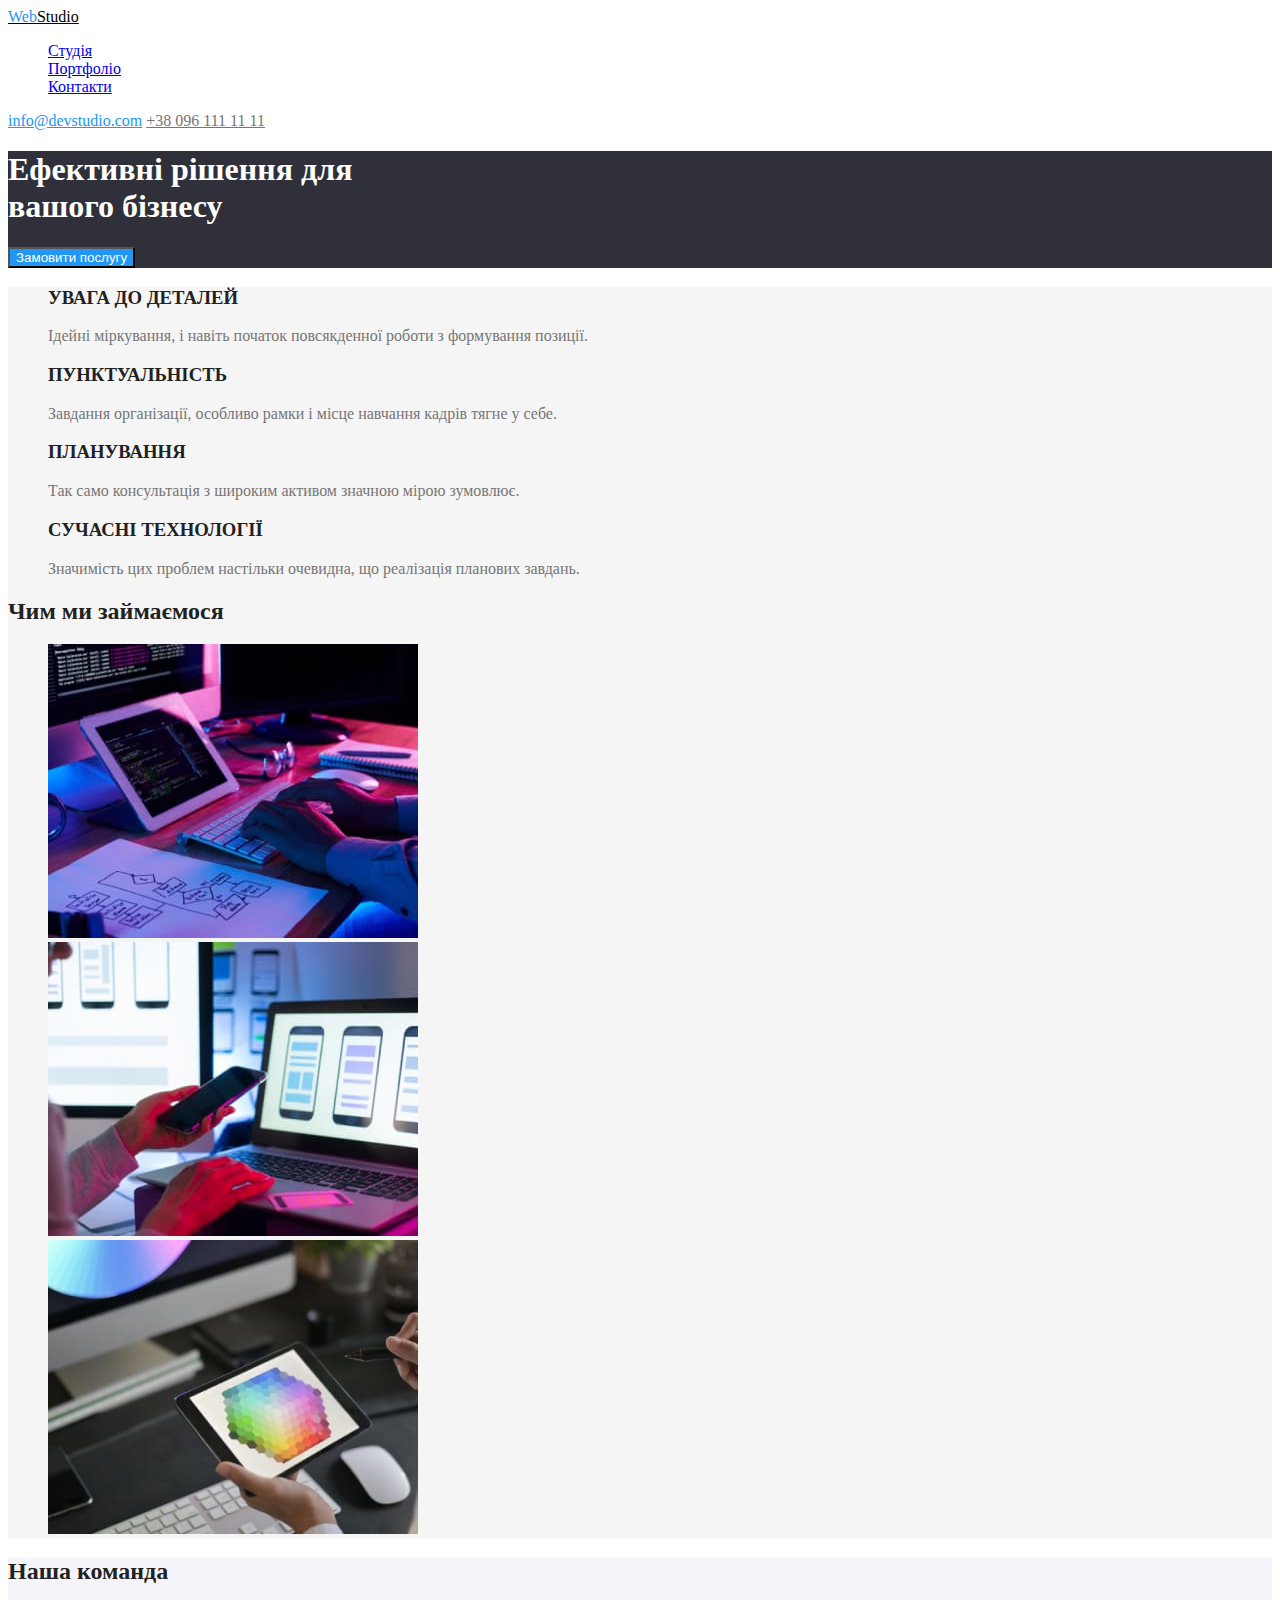
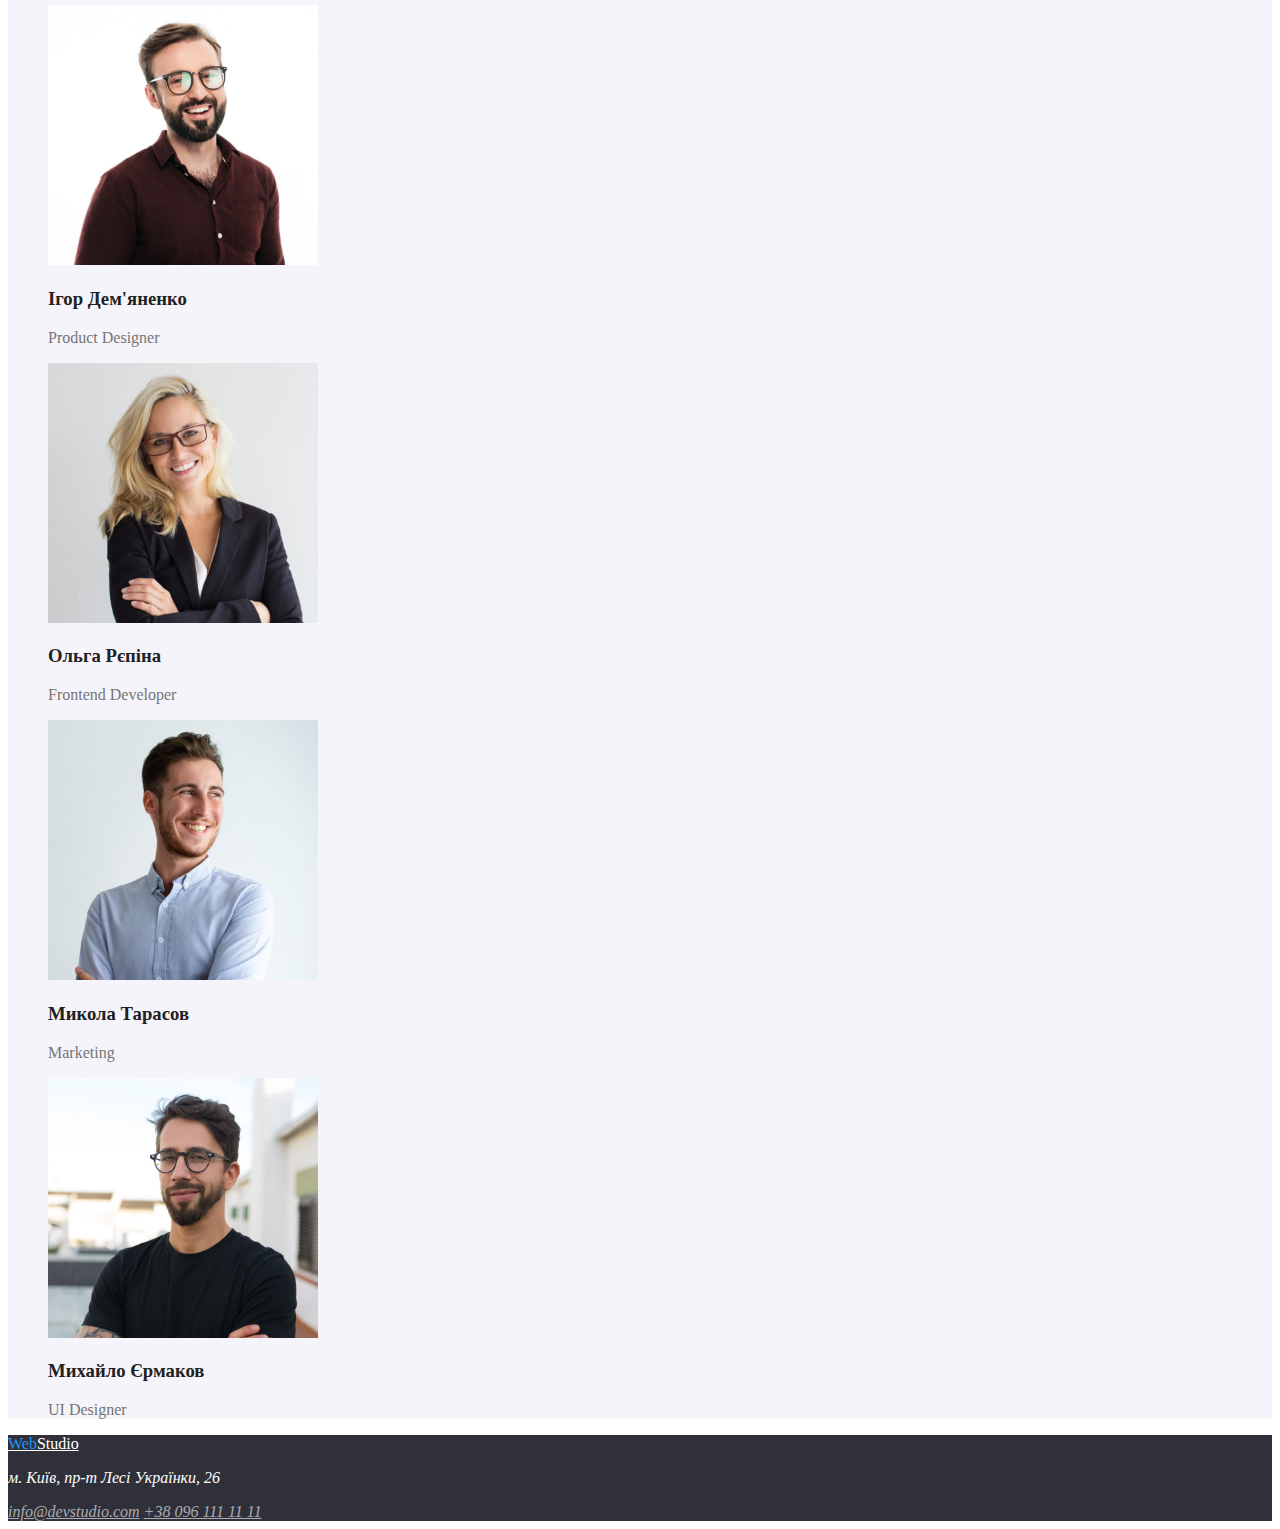
==== index.html @ 41dbc259 "add portfolio" ====
<!DOCTYPE html>
<html lang="uk">
<head>
    <meta charset="UTF-8">
    <meta http-equiv="X-UA-Compatible" content="IE=edge">
    <meta name="viewport" content="width=device-width, initial-scale=1.0">
    <title>Web Studio</title>
    <link rel="stylesheet" href="./css/styles.css">
</head>
<body class="page">
    <header>
        <nav>
            <a href="#" lang="en" class="logo-top"><span class="logo-blue">Web</span>Studio</a>
            <ul class="site-nav list">
                <li><a href="/index.html" class="link">Студія</a></li>
                <li><a href="/portfolio.html" class="link">Портфоліо</a></li>
                <li><a href="#" class="link">Контакти</a></li>
            </ul>
        </nav>
            <a href="mailto:info@devstudio.com" class="top-adress">info@devstudio.com</a>
            <a href="tel:+380961111111" class="top-tel" >+38 096 111 11 11</a>
    </header>
    <main>
        <section class="hero">
                <h1 class="hero-title">Ефективні рішення для<br>вашого бізнесу</h1>
                <button type="button" class="hero-action">Замовити послугу</button>
        </section>
        <section class="benefits">
            <ul class="list">
                <li>
                    <h3 class="benefits-sub-title">УВАГА ДО ДЕТАЛЕЙ</h3>
                    <p class="text">Ідейні міркування, і навіть початок повсякденної роботи з формування позиції.</p>
                </li>
                <li>
                    <h3 class="benefits-sub-title">ПУНКТУАЛЬНІСТЬ</h3>
                    <p class="text">Завдання організації, особливо рамки і місце навчання кадрів тягне у себе.</p>
                </li>
                <li>
                    <h3 class="benefits-sub-title">ПЛАНУВАННЯ</h3>
                    <p class="text">Так само консультація з широким активом значною мірою зумовлює.</p>
                </li>
                <li>
                    <h3 class="benefits-sub-title">СУЧАСНІ ТЕХНОЛОГІЇ</h3>
                    <p class="text">Значимість цих проблем настільки очевидна, що реалізація планових завдань.</p>
                </li>
            </ul>
            <h2 class="section-title">Чим ми займаємося</h2>
            <ul class="list">
                <li><img src="./images/img-box-1.jpg" alt="Людина працює над розробкою сайту" width="370"></li>
                <li><img src="./images/img-box-2.jpg" alt="Людина створює Web додаток" width="370"></li>
                <li><img src="./images/img-box-3.jpg" alt="Людина працює над дизайном сайту" width="370"></li>
            </ul>
        </section>
        <section class="team">
            <h2 class="section-title">Наша команда</h2>
            <ul class="list">
                <li>
                    <img src="./images/img-team-1.jpg" alt="Фото пріцівника компанії" width="270">
                    <h3 class="section-sub-title">Ігор Дем'яненко</h3>
                    <p class="text">Product Designer</p>
                </li>
                <li>
                    <img src="./images/img-team-2.jpg" alt="Фото пріцівника компанії" width="270">
                    <h3 class="section-sub-title">Ольга Рєпіна</h3>
                    <p class="text">Frontend Developer</p>
                </li>
                <li>
                    <img src="./images/img-team-3.jpg" alt="Фото пріцівника компанії" width="270">
                    <h3 class="section-sub-title">Микола Тарасов</h3>
                    <p class="text">Marketing</p>
                </li>
                <li>
                    <img src="./images/img-team-4.jpg" alt="Фото пріцівника компанії" width="270">
                    <h3 class="section-sub-title">Михайло Єрмаков</h3>
                    <p class="text">UI Designer</p>
                </li>
            </ul>
        </section>
    </main>
    <footer class="bottom">
        <a href="#" lang="en" class="logo-bottom"><span class="logo-blue">Web</span>Studio</a>
        <address>
            <p class="bottom-adress">м. Київ, пр-т Лесі Українки, 26</p>
            <a href="mailto:info@devstudio.com" class="bottom-text">info@devstudio.com</a>
            <a href="tel:+380961111111" class="bottom-text">+38 096 111 11 11</a>
        </address>
    </footer>
</body>
</html>
---- css/styles.css ----
.page {
  background-color: #ffffff;
  color: #212121;
}
/* logo */
.logo-blue {
  color: #2196F3;
}
.logo-top {
  color: #000000;
}
.logo-bottom {
  color: #FFFFFF;
}
/* nav */
.list {
  list-style: none;
}
.site-nav .link:hover,
.site-nav .link:focus {
  color: #2196F3;
}
.top-tel {
  color: #757575;
}
.top-adress {
  color: #2196F3;
}

/* hero */
.hero {
  background-color: #2F303A;
}
.hero-title {
  color: #FFFFFF;
}
.hero-action {
  background-color: #2196F3;
  color: #FFFFFF;
  cursor: pointer;
}
/* section */
.section-title {
  color: #212121;
}
.section-sub-title,
.benefits-sub-title {
  color: #212121;
}
.text {
  color: #757575;
}
/* benefits */
.benefits {
  background-color: #F5F5F5;
}
/* team */
.team {
  background-color: #F5F4FA;;
} 
/* futter */
.bottom {
  background-color: #2F303A;
}
.bottom-adress {
  color: #FFFFFF;
}
.bottom-text {
  color: rgba(255, 255, 255, 0.6);
}
/* portfolio */
.work {
  background-color: #F5F5F5;
}
.list-action {
  cursor: pointer;
}
/*  палитра цветов 


партфолио цвет кнопок #F5F4FA /#212121
h3,подписи карточек #212121
карточки p #757575
футер телеыфон и емаил color: rgba(255, 255, 255, 0.6);
*/
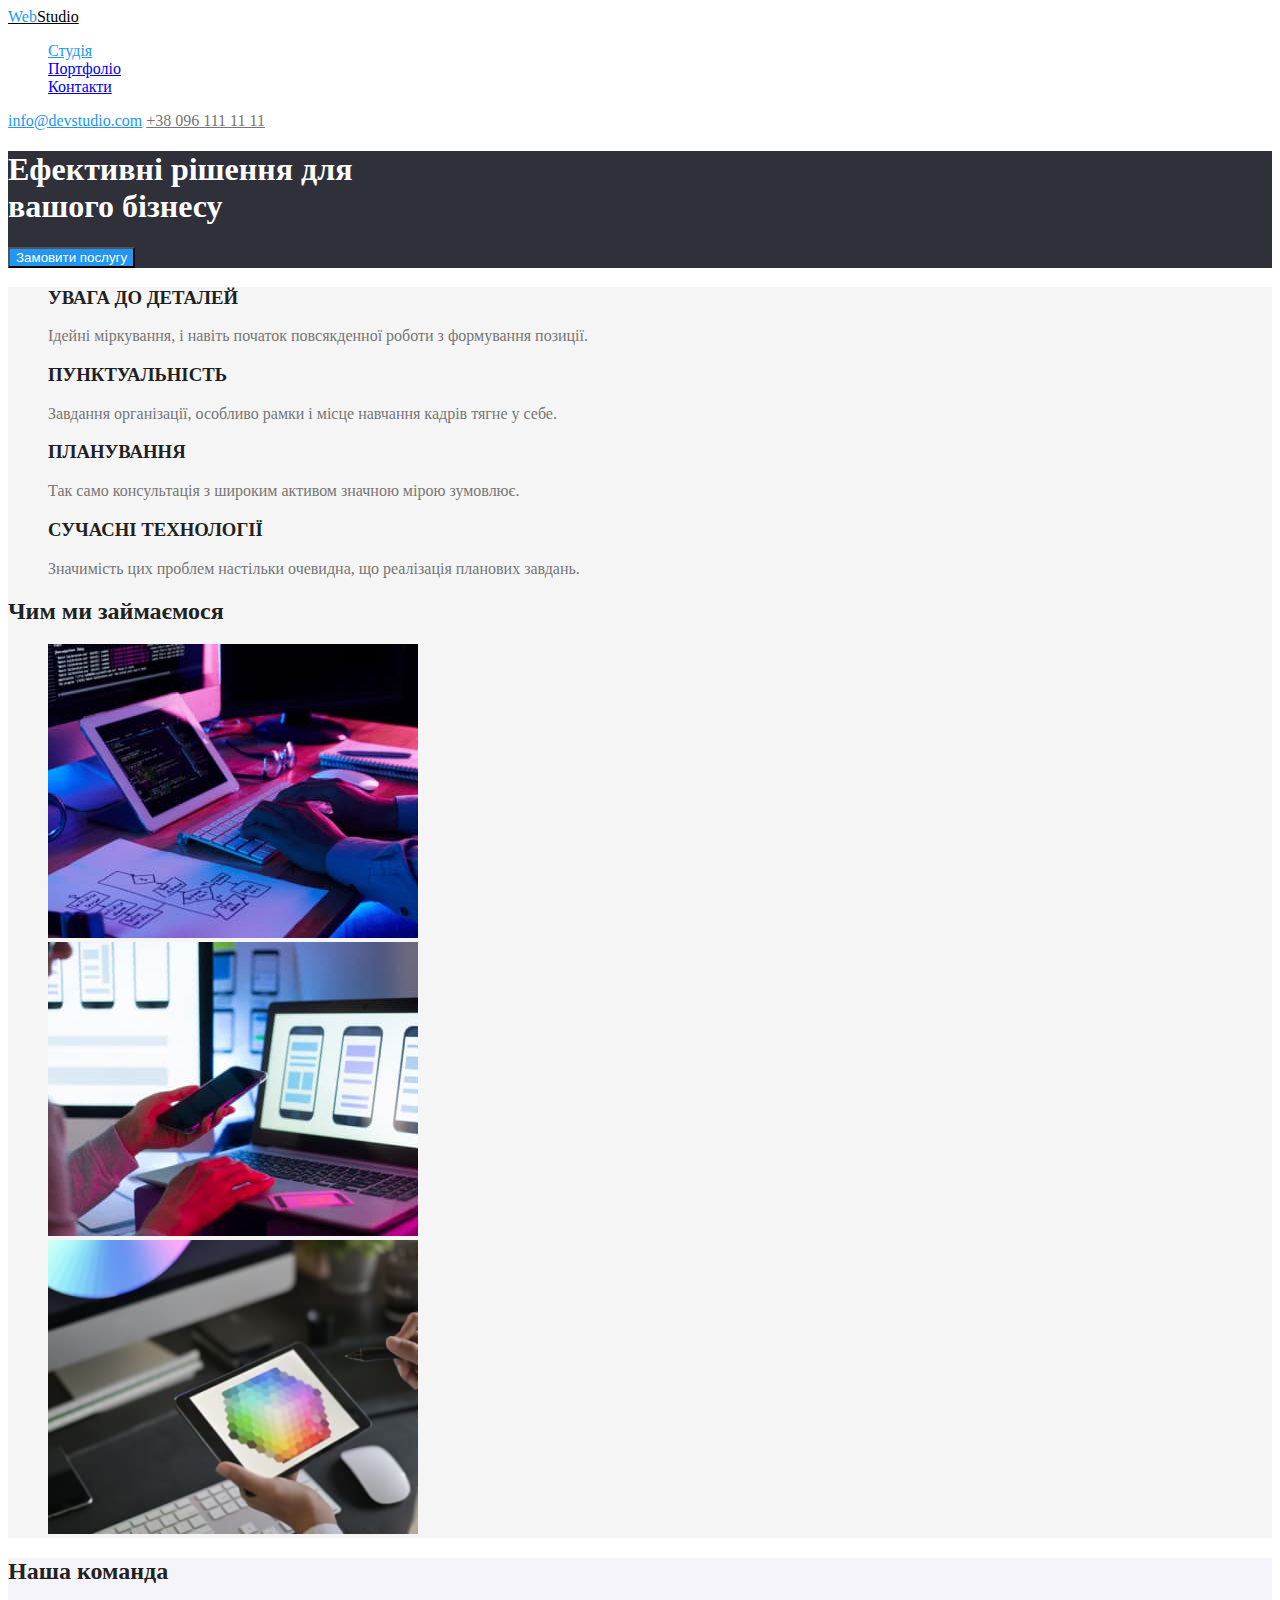
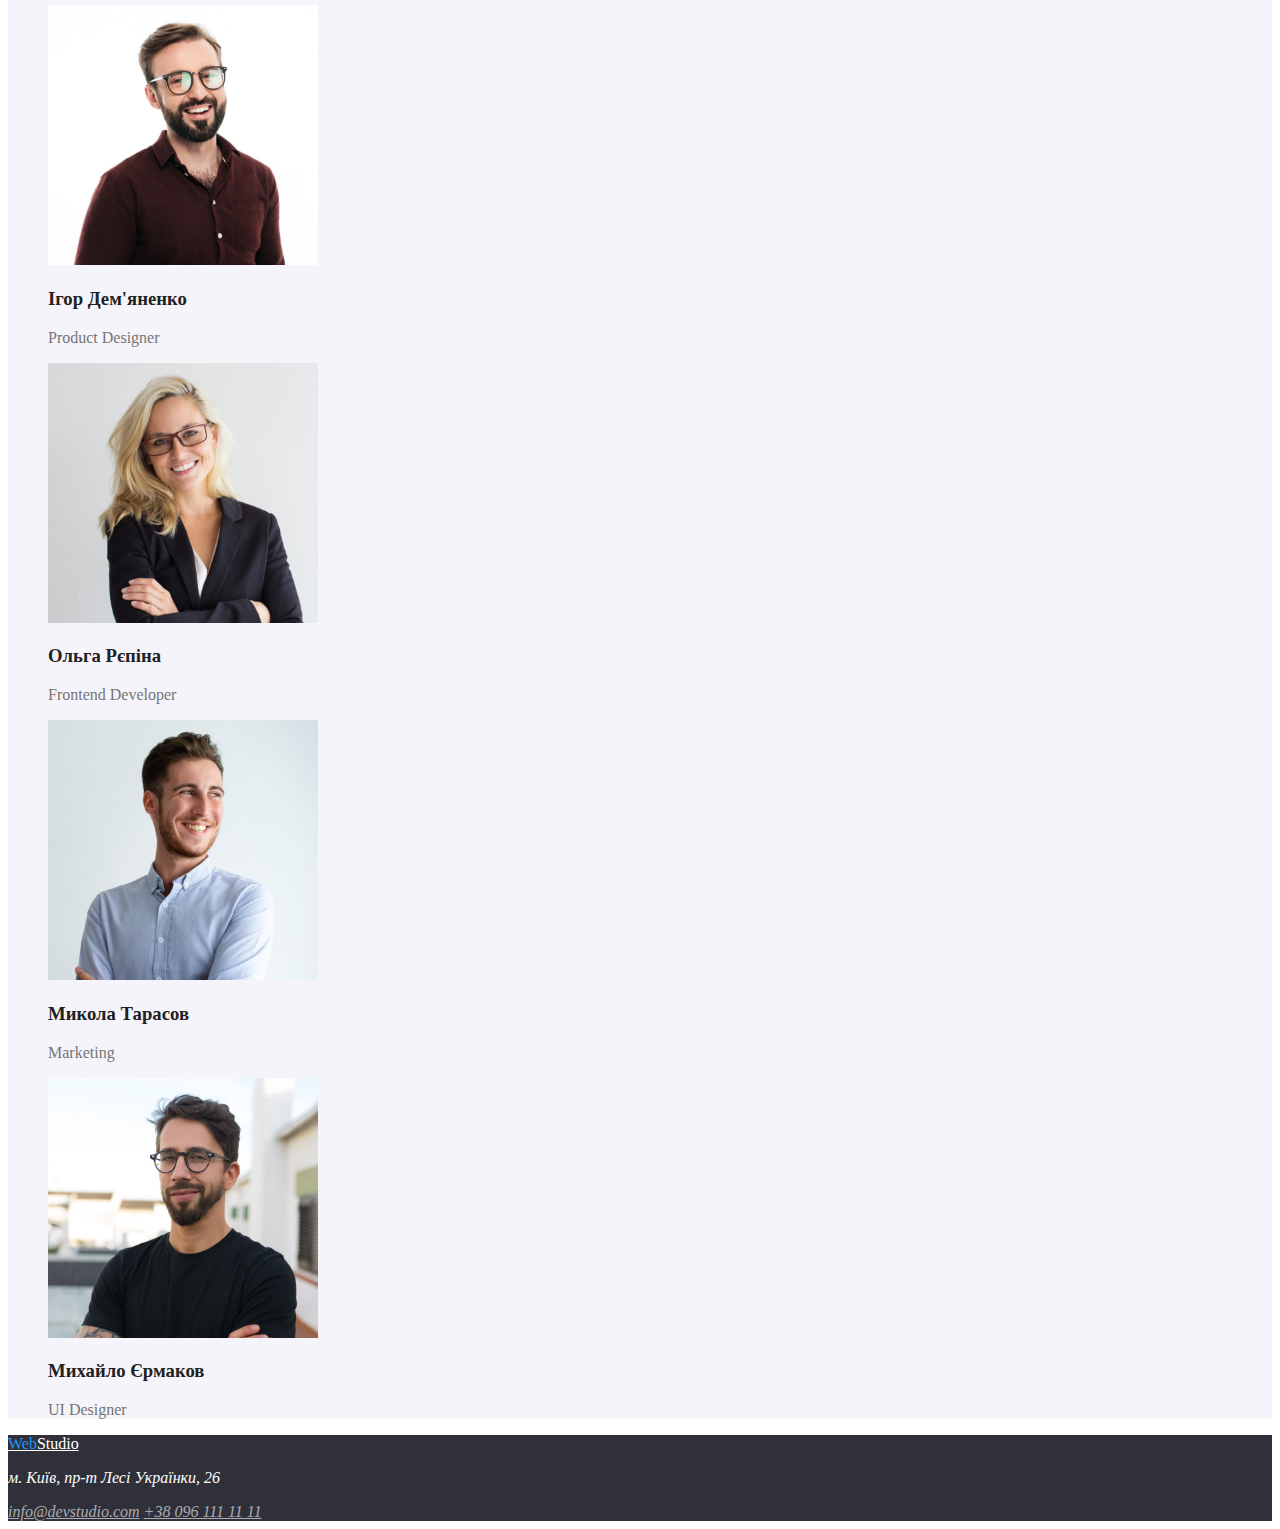
==== commit a87d83cd: "a current" ====
--- a/index.html
+++ b/index.html
@@ -12,13 +12,13 @@
         <nav>
             <a href="#" lang="en" class="logo-top"><span class="logo-blue">Web</span>Studio</a>
             <ul class="site-nav list">
-                <li><a href="/index.html" class="link">Студія</a></li>
-                <li><a href="/portfolio.html" class="link">Портфоліо</a></li>
+                <li><a href="./index.html" class="link current">Студія</a></li>
+                <li><a href="./portfolio.html" class="link">Портфоліо</a></li>
                 <li><a href="#" class="link">Контакти</a></li>
             </ul>
         </nav>
             <a href="mailto:info@devstudio.com" class="top-adress">info@devstudio.com</a>
-            <a href="tel:+380961111111" class="top-tel" >+38 096 111 11 11</a>
+            <a href="tel:+380961111111" class="top-tel link" >+38 096 111 11 11</a>
     </header>
     <main>
         <section class="hero">
--- a/css/styles.css
+++ b/css/styles.css
@@ -1,85 +1,109 @@
+:root {
+--primmary-text-color: #757575;
+--title-text-color: #212121;
+--accent-text-color: #2196F3;
+--background-page-color: #ffffff;
+--background-hero-color: #2F303A;
+--background-benefits-color: #F5F5F5;
+--team-action-color: #F5F4FA;
+--background-bottom-color: #2F303A;
+--background-work-color: #F5F5F5;
+--logo-top-color: #000000;
+--bottom-text-color: rgba(255, 255, 255, 0.6);
+}
 .page {
-  background-color: #ffffff;
-  color: #212121;
+  background-color: var(--background-page-color);
+  color: var(--title-text-color);
 }
 /* logo */
 .logo-blue {
-  color: #2196F3;
+  color: var(--accent-text-color);
 }
 .logo-top {
-  color: #000000;
+  color: var(--logo-top-color);
 }
 .logo-bottom {
-  color: #FFFFFF;
+  color: var(--background-page-color);
 }
 /* nav */
 .list {
   list-style: none;
 }
-.site-nav .link:hover,
-.site-nav .link:focus {
-  color: #2196F3;
+.link:hover,
+.link:focus {
+  color: var(--accent-text-color);
+}
+.site-nav .link.current {
+  color: var(--accent-text-color);
 }
 .top-tel {
-  color: #757575;
+  color: var(--primmary-text-color);
 }
 .top-adress {
-  color: #2196F3;
+  color: var(--accent-text-color);
 }
-
+.top-adress:hover,
+.top-adress:focus {
+  color: var(--title-text-color);
+}
 /* hero */
 .hero {
-  background-color: #2F303A;
+  background-color: var(--background-hero-color);
 }
 .hero-title {
-  color: #FFFFFF;
+  color: var(--background-page-color);
 }
 .hero-action {
-  background-color: #2196F3;
-  color: #FFFFFF;
+  background-color: var(--accent-text-color);
+  color:var(--background-page-color);
   cursor: pointer;
 }
 /* section */
 .section-title {
-  color: #212121;
+  color: var(--title-text-color);
 }
 .section-sub-title,
 .benefits-sub-title {
-  color: #212121;
+  color: var(--title-text-color);
 }
 .text {
-  color: #757575;
+  color: var(--primmary-text-color);
 }
 /* benefits */
 .benefits {
-  background-color: #F5F5F5;
+  background-color: var(--background-benefits-color);
 }
 /* team */
 .team {
-  background-color: #F5F4FA;;
+  background-color: var(--team-action-color);
 } 
 /* futter */
 .bottom {
-  background-color: #2F303A;
+  background-color: var(--background-bottom-color);
 }
 .bottom-adress {
-  color: #FFFFFF;
+  color: var(--background-page-color);
 }
 .bottom-text {
-  color: rgba(255, 255, 255, 0.6);
+  color: var(--bottom-text-color);
+}
+.bottom-text:hover,
+.bottom-text:focus {
+  color: var(--accent-text-color);
 }
 /* portfolio */
 .work {
-  background-color: #F5F5F5;
+  background-color: var(--background-work-color);
 }
 .list-action {
+  background-color: var(--team-action-color);
+  color: var(--title-text-color);
   cursor: pointer;
 }
-/*  палитра цветов 
-
-
-партфолио цвет кнопок #F5F4FA /#212121
-h3,подписи карточек #212121
-карточки p #757575
-футер телеыфон и емаил color: rgba(255, 255, 255, 0.6);
-*/+.list-action:hover,
+.list-action:focus,
+.list-action:active {
+  background-color: var(--accent-text-color);
+  color:var(--background-page-color);
+  cursor: pointer;
+}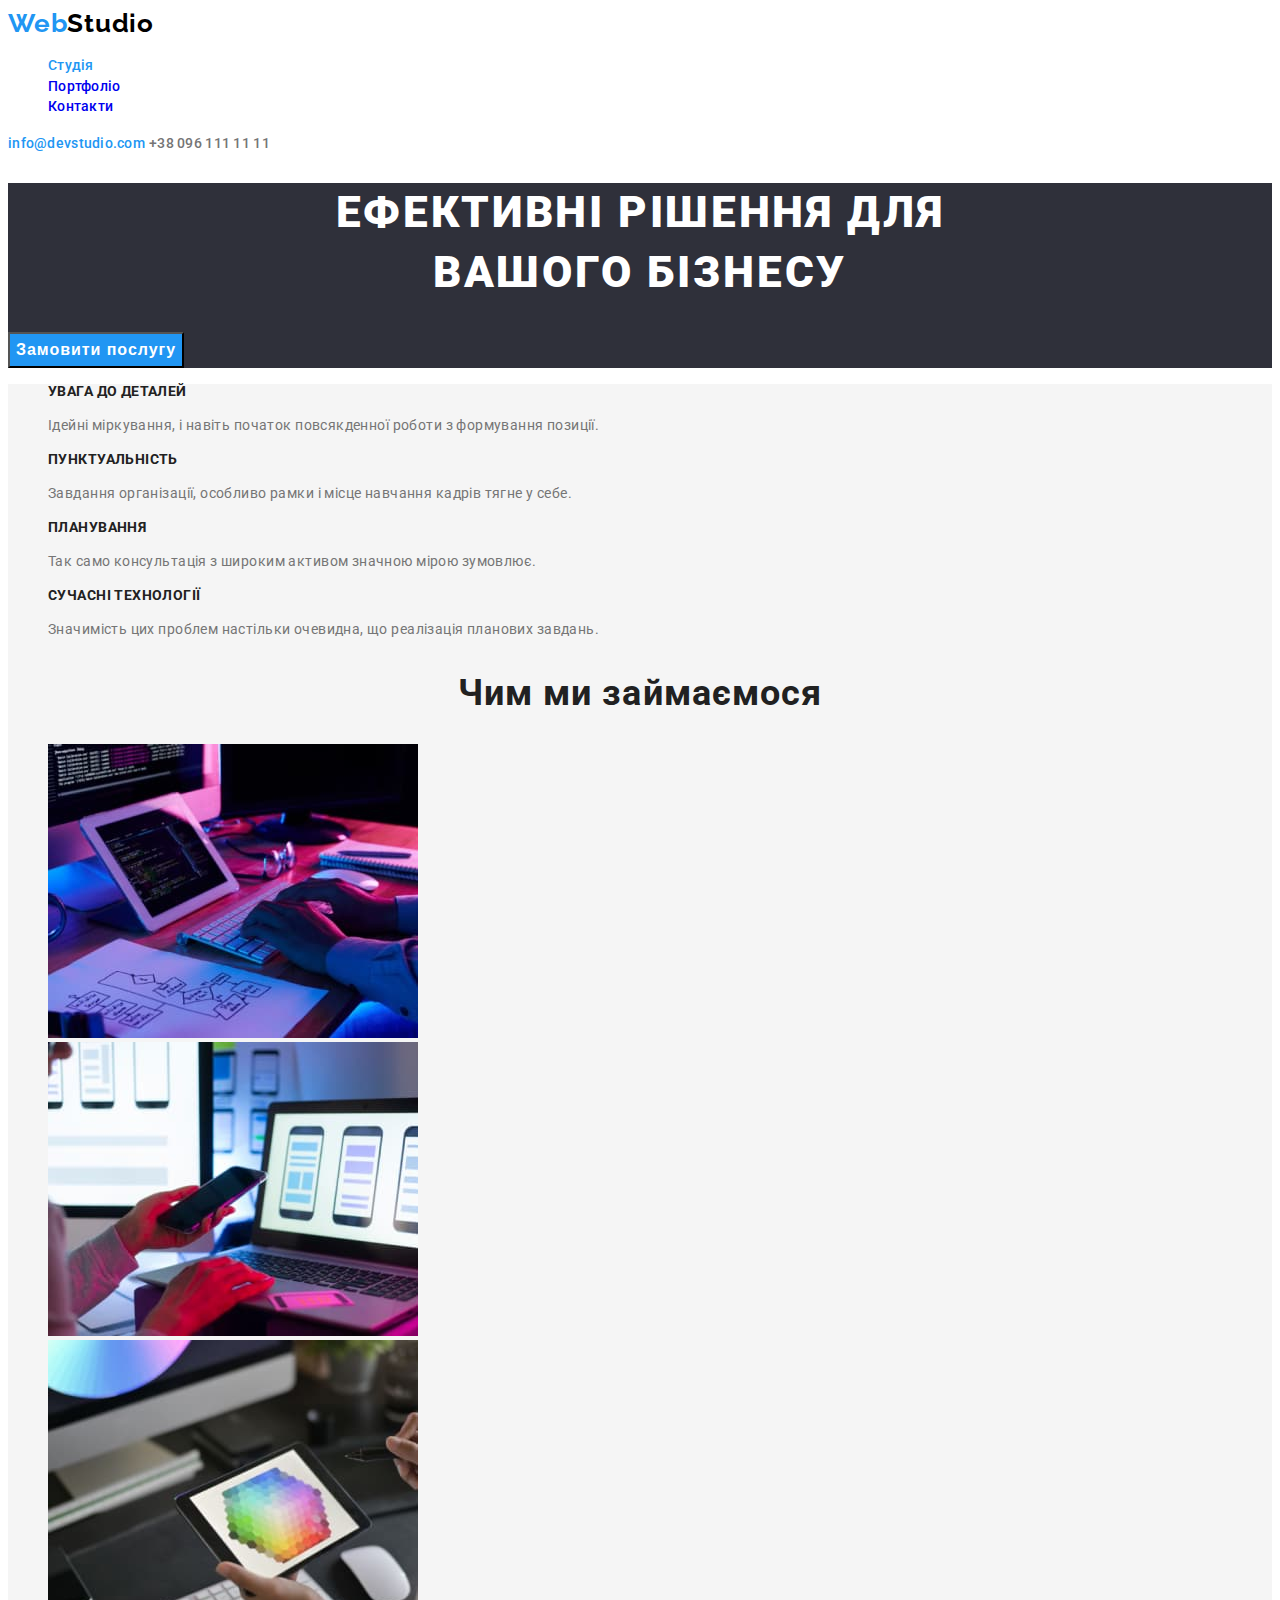
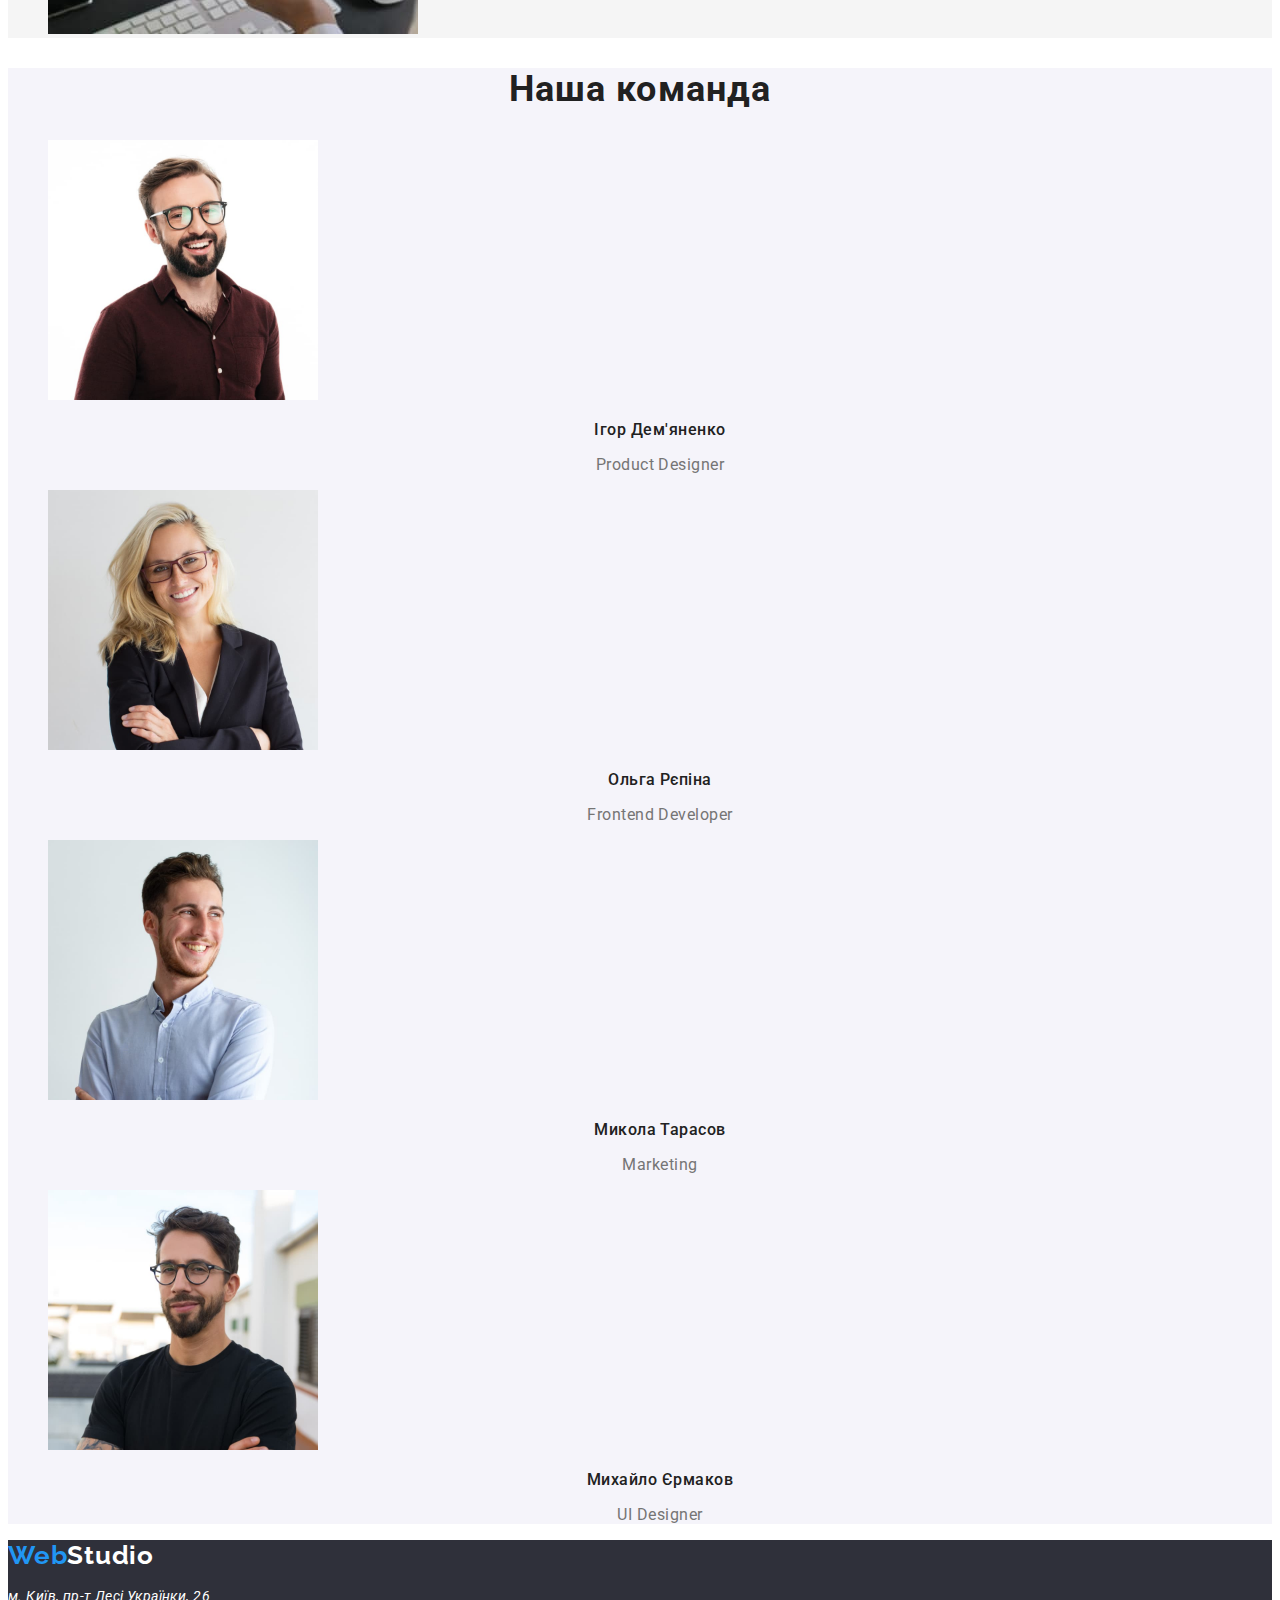
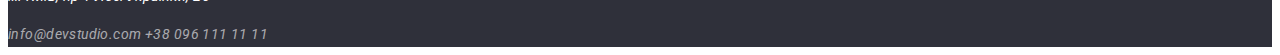
==== commit 56f045c3: "dz_2_1" ====
--- a/index.html
+++ b/index.html
@@ -5,12 +5,16 @@
     <meta http-equiv="X-UA-Compatible" content="IE=edge">
     <meta name="viewport" content="width=device-width, initial-scale=1.0">
     <title>Web Studio</title>
+    <link rel="preconnect" href="https://fonts.googleapis.com">
+    <link rel="preconnect" href="https://fonts.gstatic.com" crossorigin>
+    <link href="https://fonts.googleapis.com/css2?family=Raleway:wght@700&family=Roboto:wght@400;500;700;900&display=swap"
+        rel="stylesheet">
     <link rel="stylesheet" href="./css/styles.css">
 </head>
 <body class="page">
     <header>
-        <nav>
-            <a href="#" lang="en" class="logo-top"><span class="logo-blue">Web</span>Studio</a>
+            <a href="#" lang="en" class="logo logo-top"><span class="logo-blue">Web</span>Studio</a>
+        <nav class="naw-top">
             <ul class="site-nav list">
                 <li><a href="./index.html" class="link current">Студія</a></li>
                 <li><a href="./portfolio.html" class="link">Портфоліо</a></li>
@@ -78,8 +82,8 @@
         </section>
     </main>
     <footer class="bottom">
-        <a href="#" lang="en" class="logo-bottom"><span class="logo-blue">Web</span>Studio</a>
-        <address>
+        <a href="#" lang="en" class="logo logo-bottom"><span class="logo-blue">Web</span>Studio</a>
+        <address class="address-footer">
             <p class="bottom-adress">м. Київ, пр-т Лесі Українки, 26</p>
             <a href="mailto:info@devstudio.com" class="bottom-text">info@devstudio.com</a>
             <a href="tel:+380961111111" class="bottom-text">+38 096 111 11 11</a>
--- a/css/styles.css
+++ b/css/styles.css
@@ -14,8 +14,19 @@
 .page {
   background-color: var(--background-page-color);
   color: var(--title-text-color);
+  font-family: Roboto , sans-serif;
+  font-style: normal;
 }
 /* logo */
+.logo {
+    font-family: Raleway;
+    font-style: normal;
+    font-weight: 700;
+    font-size: 26px;
+    line-height: 1.2;
+    letter-spacing: 0.03em;
+    text-decoration: none;
+}
 .logo-blue {
   color: var(--accent-text-color);
 }
@@ -26,7 +37,9 @@
   color: var(--background-page-color);
 }
 /* nav */
+
 .list {
+  color: var(--title-text-color);
   list-style: none;
 }
 .link:hover,
@@ -45,6 +58,15 @@
 .top-adress:hover,
 .top-adress:focus {
   color: var(--title-text-color);
+}
+.link,
+.top-adress,
+.top-tel {
+  font-weight: 500;
+  font-size: 14px;
+  line-height: 1.4;
+  letter-spacing: 0.02em;
+  text-decoration: none;
 }
 /* hero */
 .hero {
@@ -52,22 +74,62 @@
 }
 .hero-title {
   color: var(--background-page-color);
+    font-weight: 900;
+    font-size: 44px;
+    line-height: 1.36;
+    text-align: center;
+    letter-spacing: 0.06em;
+    text-transform: uppercase;
 }
 .hero-action {
   background-color: var(--accent-text-color);
   color:var(--background-page-color);
-  cursor: pointer;
+    font-weight: 700;
+    font-size: 16px;
+    line-height: 1.88;
+    display: flex;
+    align-items: center;
+    text-align: center;
+    letter-spacing: 0.06em;
 }
 /* section */
 .section-title {
   color: var(--title-text-color);
-}
+    font-weight: 700;
+    font-size: 36px;
+    line-height: 1.17;
+    text-align: center;
+    letter-spacing: 0.03em;
+}
+.benefits-sub-title {
+  font-weight: 700;
+  font-size: 14px;
+  line-height: 1.14;
+  letter-spacing: 0.03em;
+  text-transform: uppercase;
+}
+.section-sub-title {
+font-weight: 500;
+font-size: 16px;
+line-height: 1.19;
+text-align: center;
+letter-spacing: 0.03em;
+}
+
 .section-sub-title,
 .benefits-sub-title {
   color: var(--title-text-color);
 }
 .text {
   color: var(--primmary-text-color);
+  font-size: 14px;
+  line-height: 1.71;
+  letter-spacing: 0.03em;
+}
+.team .text {
+    font-size: 16px;
+    line-height: 1.19;
+    text-align: center;
 }
 /* benefits */
 .benefits {
@@ -81,29 +143,65 @@
 .bottom {
   background-color: var(--background-bottom-color);
 }
+.address-footer {
+  font-size: 14px;
+  line-height: 1.71;
+  letter-spacing: 0.03em;
+}
 .bottom-adress {
   color: var(--background-page-color);
+  
 }
 .bottom-text {
   color: var(--bottom-text-color);
+  text-decoration: none;
 }
 .bottom-text:hover,
 .bottom-text:focus {
   color: var(--accent-text-color);
 }
+
+
 /* portfolio */
 .work {
   background-color: var(--background-work-color);
 }
+.visually-hidden {
+  position: absolute;
+  width: 1px;
+  height: 1px;
+  margin: -1px;
+  border: 0;
+  padding: 0;
+  white-space: nowrap;
+  clip-path: inset(100%);
+  clip: rect(0 0 0 0);
+  overflow: hidden;
+}
 .list-action {
   background-color: var(--team-action-color);
   color: var(--title-text-color);
-  cursor: pointer;
+     font-weight: 500;
+    font-size: 16px;
+    line-height: 1.63;
+    text-align: center;
+    letter-spacing: 0.03em;
 }
 .list-action:hover,
 .list-action:focus,
 .list-action:active {
   background-color: var(--accent-text-color);
   color:var(--background-page-color);
-  cursor: pointer;
-}+  }
+.work-title {
+    font-weight: 700;
+    font-size: 18px;
+    line-height: 2;
+    letter-spacing: 0.06em;
+}
+.work-text {
+    font-size: 16px;
+    line-height: 1.88;
+    letter-spacing: 0.03em;
+}
+
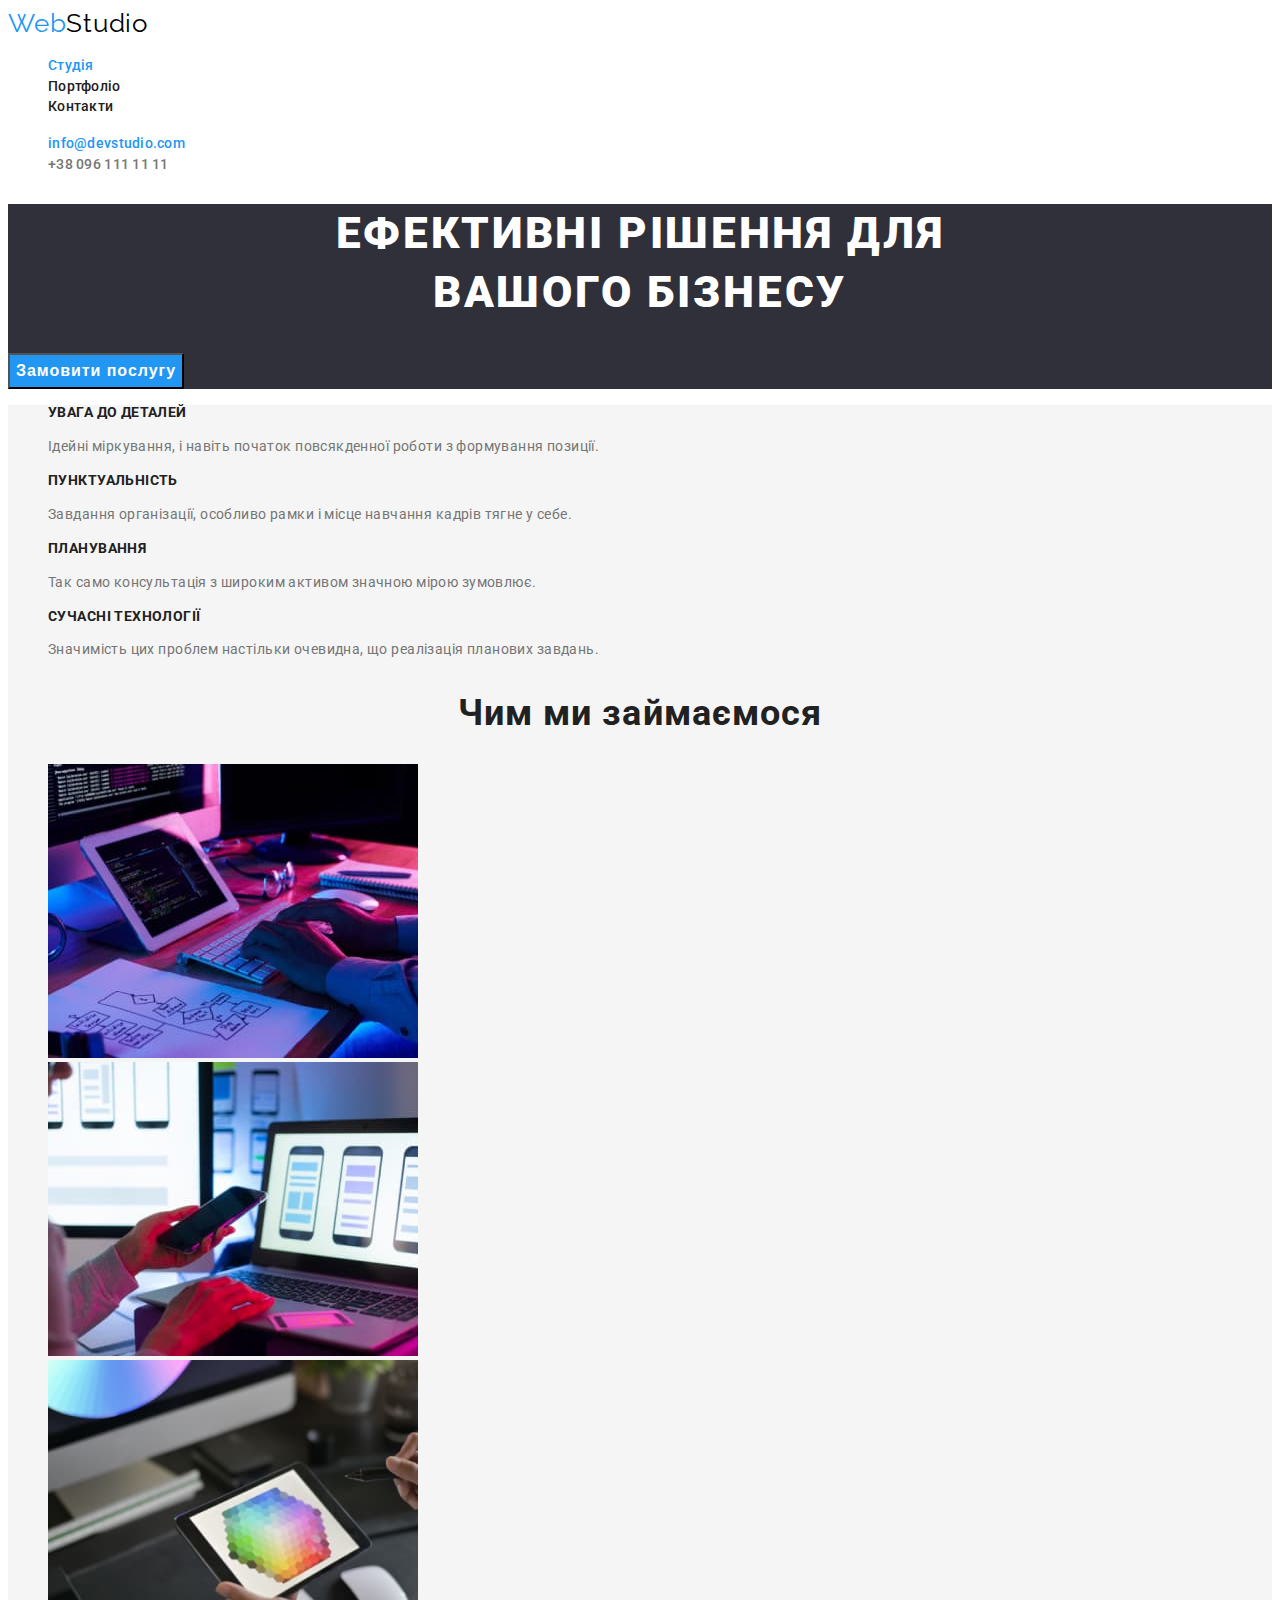
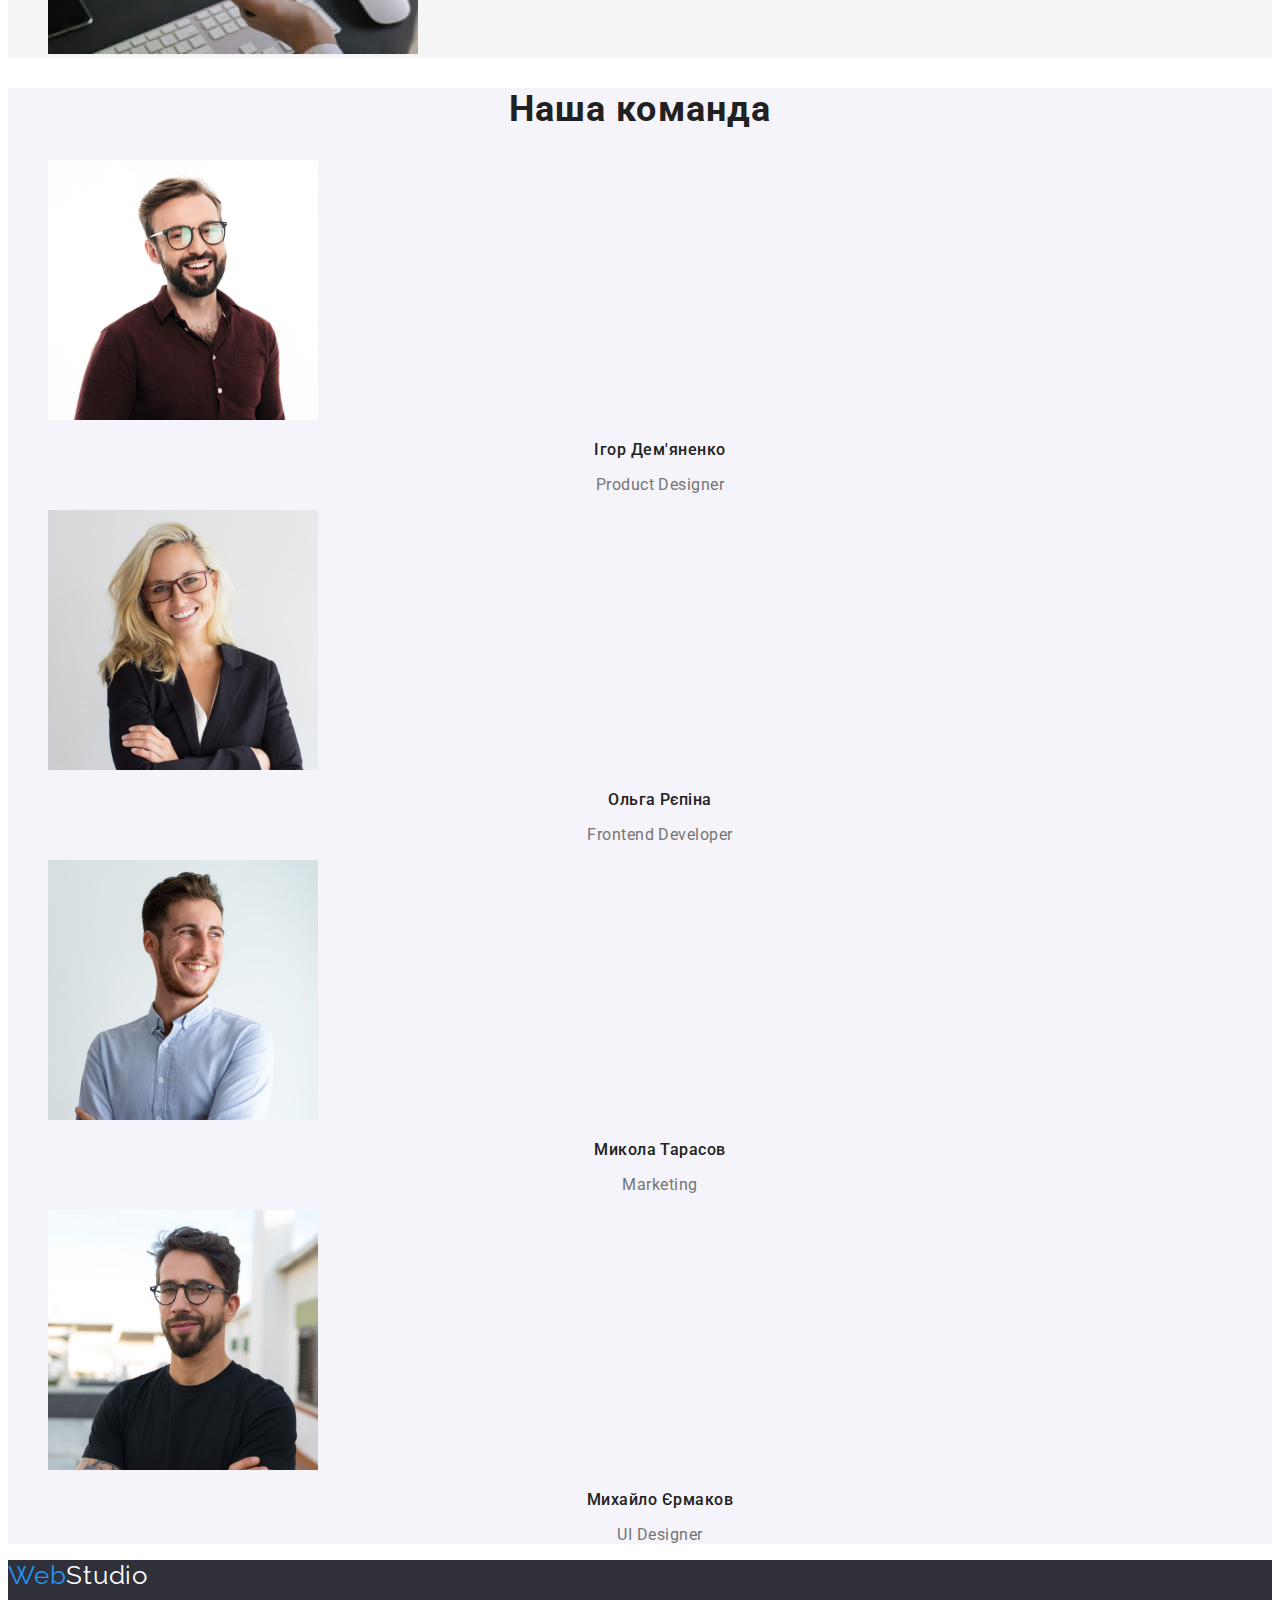
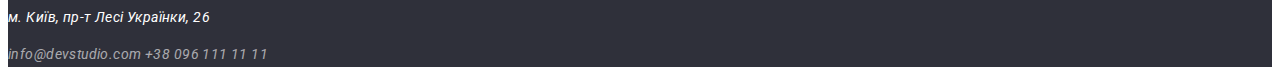
==== commit 9ed2435f: "changes_2" ====
--- a/index.html
+++ b/index.html
@@ -20,14 +20,16 @@
                 <li><a href="./portfolio.html" class="link">Портфоліо</a></li>
                 <li><a href="#" class="link">Контакти</a></li>
             </ul>
+            <ul class="list">
+                <li><a href="mailto:info@devstudio.com" class="top-adress">info@devstudio.com</a></li>
+                <li><a href="tel:+380961111111" class="top-tel link">+38 096 111 11 11</a></li>
+            </ul>
         </nav>
-            <a href="mailto:info@devstudio.com" class="top-adress">info@devstudio.com</a>
-            <a href="tel:+380961111111" class="top-tel link" >+38 096 111 11 11</a>
     </header>
     <main>
         <section class="hero">
-                <h1 class="hero-title">Ефективні рішення для<br>вашого бізнесу</h1>
-                <button type="button" class="hero-action">Замовити послугу</button>
+            <h1 class="hero-title">Ефективні рішення для<br>вашого бізнесу</h1>
+            <button type="button" class="hero-action">Замовити послугу</button>
         </section>
         <section class="benefits">
             <ul class="list">
--- a/css/styles.css
+++ b/css/styles.css
@@ -7,7 +7,6 @@
 --background-benefits-color: #F5F5F5;
 --team-action-color: #F5F4FA;
 --background-bottom-color: #2F303A;
---background-work-color: #F5F5F5;
 --logo-top-color: #000000;
 --bottom-text-color: rgba(255, 255, 255, 0.6);
 }
@@ -15,17 +14,14 @@
   background-color: var(--background-page-color);
   color: var(--title-text-color);
   font-family: Roboto , sans-serif;
-  font-style: normal;
 }
 /* logo */
 .logo {
-    font-family: Raleway;
-    font-style: normal;
-    font-weight: 700;
-    font-size: 26px;
-    line-height: 1.2;
-    letter-spacing: 0.03em;
-    text-decoration: none;
+  font-family: Raleway;
+  font-size: 26px;
+  line-height: 1.2;
+  letter-spacing: 0.03em;
+  text-decoration: none;
 }
 .logo-blue {
   color: var(--accent-text-color);
@@ -37,10 +33,12 @@
   color: var(--background-page-color);
 }
 /* nav */
-
 .list {
   color: var(--title-text-color);
   list-style: none;
+}
+.link {
+  color: var(--title-text-color);
 }
 .link:hover,
 .link:focus {
@@ -74,32 +72,33 @@
 }
 .hero-title {
   color: var(--background-page-color);
-    font-weight: 900;
-    font-size: 44px;
-    line-height: 1.36;
-    text-align: center;
-    letter-spacing: 0.06em;
-    text-transform: uppercase;
+  font-weight: 900;
+  font-size: 44px;
+  line-height: 1.36;
+  text-align: center;
+  letter-spacing: 0.06em;
+  text-transform: uppercase;
 }
 .hero-action {
   background-color: var(--accent-text-color);
   color:var(--background-page-color);
-    font-weight: 700;
-    font-size: 16px;
-    line-height: 1.88;
-    display: flex;
-    align-items: center;
-    text-align: center;
-    letter-spacing: 0.06em;
+  font-weight: 700;
+  font-size: 16px;
+  line-height: 1.88;
+  display: flex;
+  align-items: center;
+  text-align: center;
+  letter-spacing: 0.06em;
+  cursor: pointer;
 }
 /* section */
 .section-title {
   color: var(--title-text-color);
-    font-weight: 700;
-    font-size: 36px;
-    line-height: 1.17;
-    text-align: center;
-    letter-spacing: 0.03em;
+  font-weight: 700;
+  font-size: 36px;
+  line-height: 1.17;
+  text-align: center;
+  letter-spacing: 0.03em;
 }
 .benefits-sub-title {
   font-weight: 700;
@@ -109,13 +108,12 @@
   text-transform: uppercase;
 }
 .section-sub-title {
-font-weight: 500;
-font-size: 16px;
-line-height: 1.19;
-text-align: center;
-letter-spacing: 0.03em;
-}
-
+  font-weight: 500;
+  font-size: 16px;
+  line-height: 1.19;
+  text-align: center;
+  letter-spacing: 0.03em;
+}
 .section-sub-title,
 .benefits-sub-title {
   color: var(--title-text-color);
@@ -127,9 +125,9 @@
   letter-spacing: 0.03em;
 }
 .team .text {
-    font-size: 16px;
-    line-height: 1.19;
-    text-align: center;
+  font-size: 16px;
+  line-height: 1.19;
+  text-align: center;
 }
 /* benefits */
 .benefits {
@@ -150,7 +148,6 @@
 }
 .bottom-adress {
   color: var(--background-page-color);
-  
 }
 .bottom-text {
   color: var(--bottom-text-color);
@@ -161,11 +158,7 @@
   color: var(--accent-text-color);
 }
 
-
 /* portfolio */
-.work {
-  background-color: var(--background-work-color);
-}
 .visually-hidden {
   position: absolute;
   width: 1px;
@@ -181,11 +174,12 @@
 .list-action {
   background-color: var(--team-action-color);
   color: var(--title-text-color);
-     font-weight: 500;
-    font-size: 16px;
-    line-height: 1.63;
-    text-align: center;
-    letter-spacing: 0.03em;
+  font-weight: 500;
+  font-size: 16px;
+  line-height: 1.63;
+  text-align: center;
+  letter-spacing: 0.03em;
+  cursor: pointer;
 }
 .list-action:hover,
 .list-action:focus,
@@ -194,14 +188,14 @@
   color:var(--background-page-color);
   }
 .work-title {
-    font-weight: 700;
-    font-size: 18px;
-    line-height: 2;
-    letter-spacing: 0.06em;
+  font-weight: 700;
+  font-size: 18px;
+  line-height: 2;
+  letter-spacing: 0.06em;
 }
 .work-text {
-    font-size: 16px;
-    line-height: 1.88;
-    letter-spacing: 0.03em;
+  font-size: 16px;
+  line-height: 1.88;
+  letter-spacing: 0.03em;
 }
 
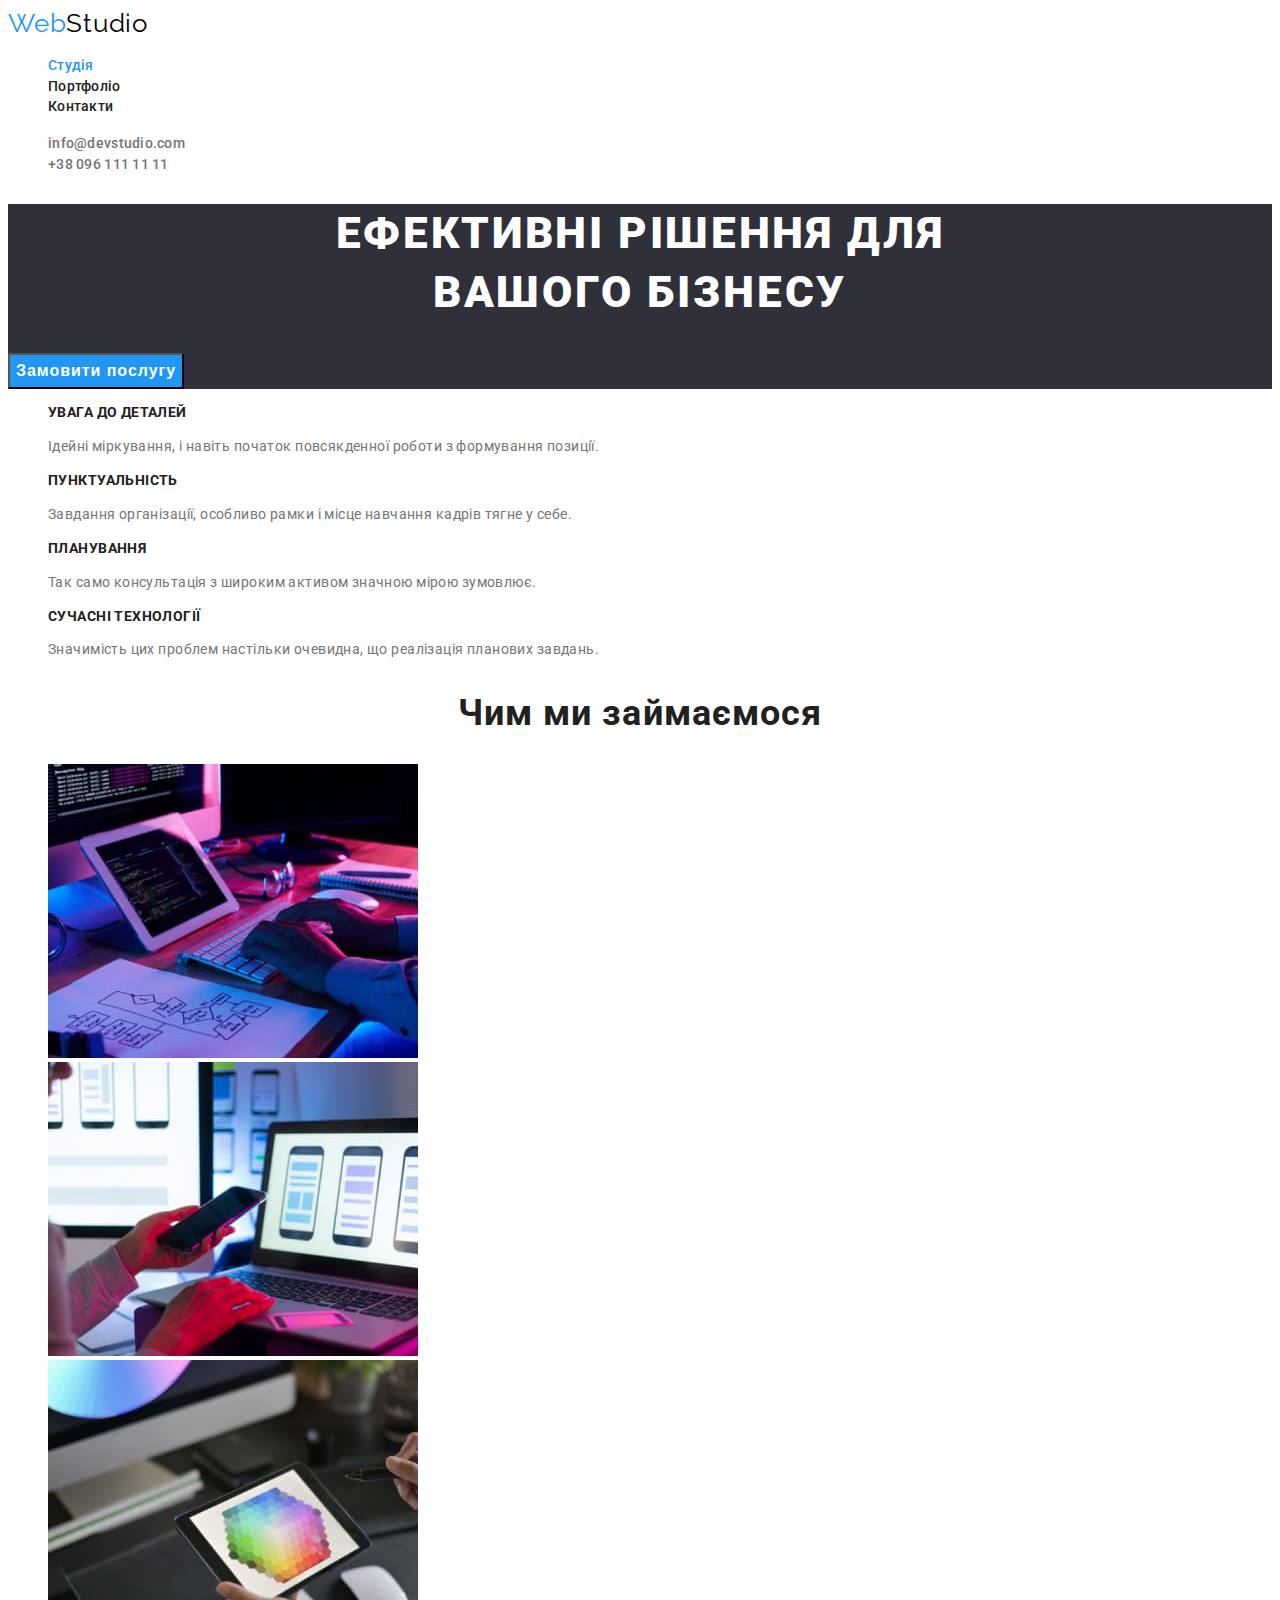
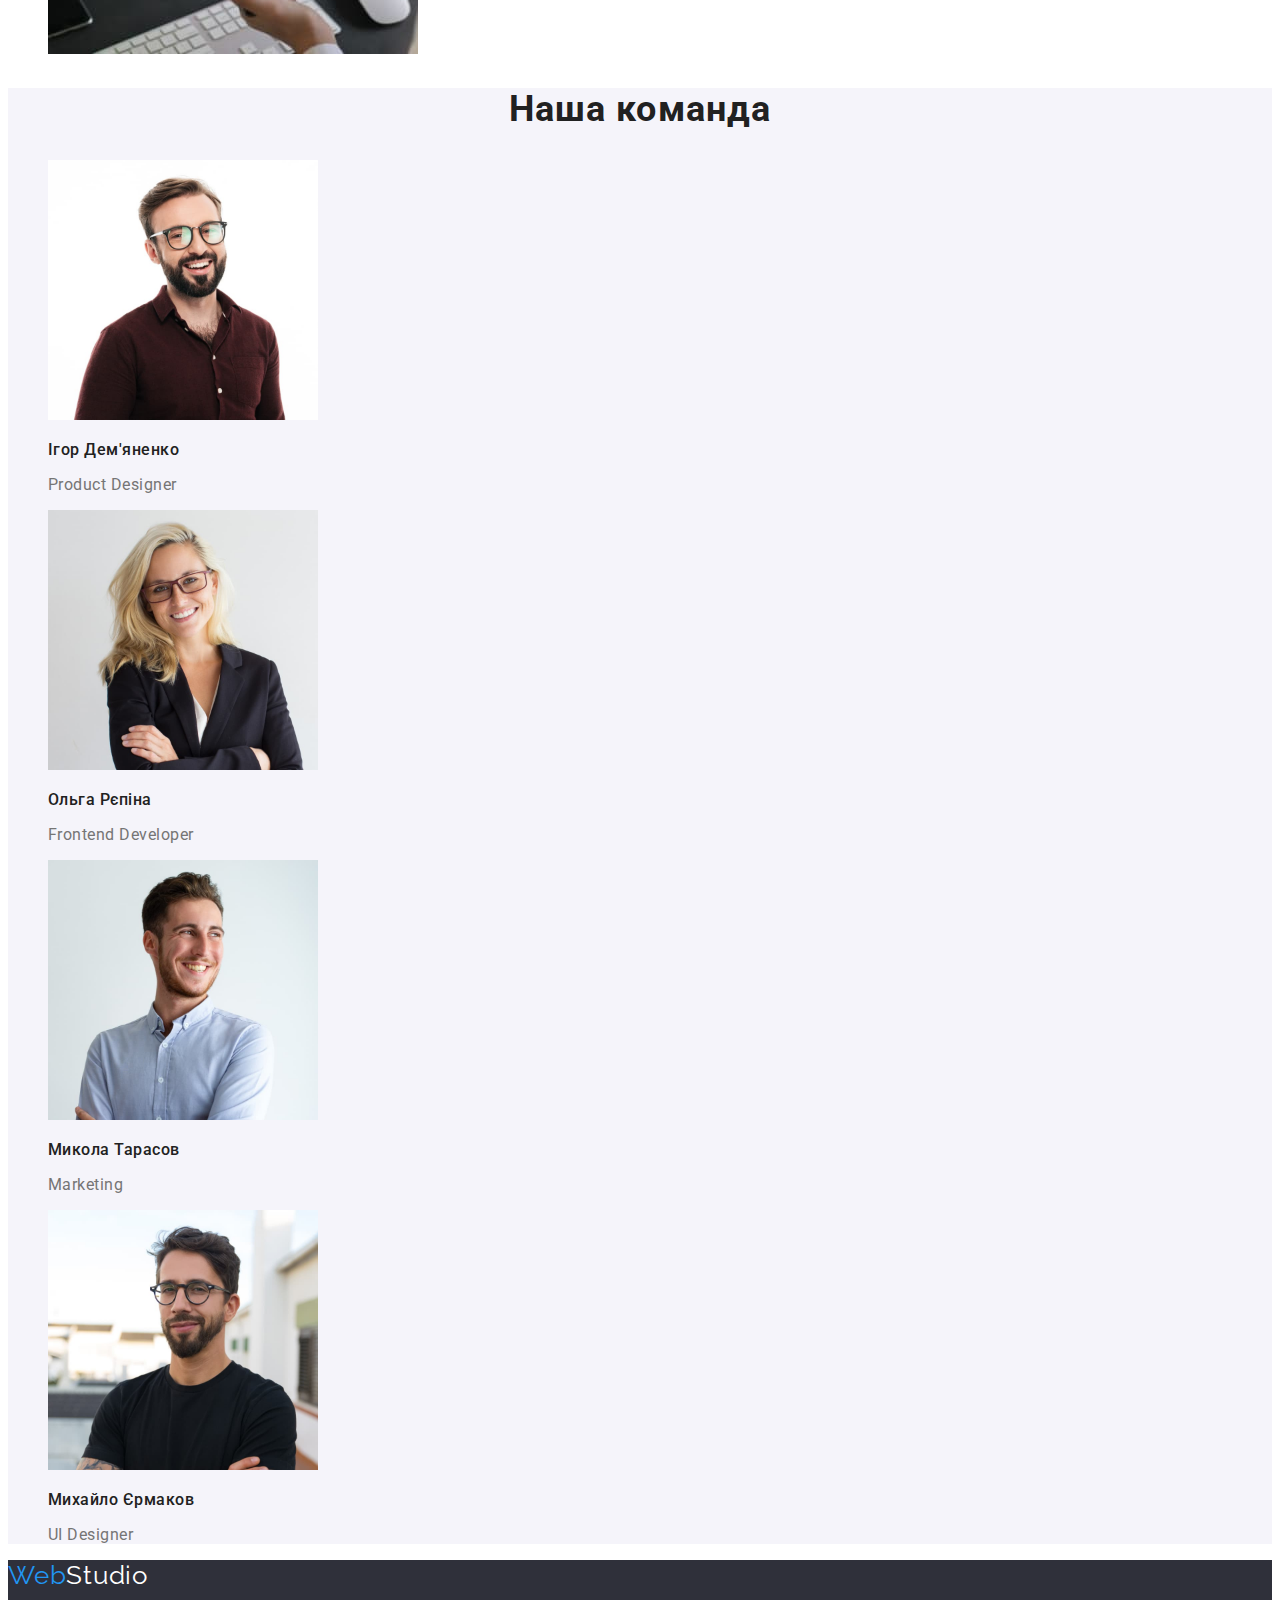
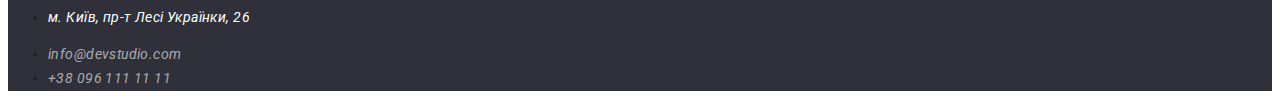
==== commit de6dad05: "footer" ====
--- a/index.html
+++ b/index.html
@@ -86,10 +86,12 @@
     <footer class="bottom">
         <a href="#" lang="en" class="logo logo-bottom"><span class="logo-blue">Web</span>Studio</a>
         <address class="address-footer">
-            <p class="bottom-adress">м. Київ, пр-т Лесі Українки, 26</p>
-            <a href="mailto:info@devstudio.com" class="bottom-text">info@devstudio.com</a>
-            <a href="tel:+380961111111" class="bottom-text">+38 096 111 11 11</a>
-        </address>
+            <ul>
+                <li><p class="bottom-adress">м. Київ, пр-т Лесі Українки, 26</p></li>
+                <li><a href="mailto:info@devstudio.com" class="bottom-text">info@devstudio.com</a></li>
+                <li><a href="tel:+380961111111" class="bottom-text">+38 096 111 11 11</a></li>
+            </ul>
+       </address>
     </footer>
 </body>
 </html>--- a/css/styles.css
+++ b/css/styles.css
@@ -4,7 +4,6 @@
 --accent-text-color: #2196F3;
 --background-page-color: #ffffff;
 --background-hero-color: #2F303A;
---background-benefits-color: #F5F5F5;
 --team-action-color: #F5F4FA;
 --background-bottom-color: #2F303A;
 --logo-top-color: #000000;
@@ -47,15 +46,23 @@
 .site-nav .link.current {
   color: var(--accent-text-color);
 }
+.list {
+  color: var(--title-text-color);
+  list-style: none;
+}
 .top-tel {
   color: var(--primmary-text-color);
 }
+.top-tel:hover,
+.top-tel:focus {
+  color: var(--accent-text-color);
+}
 .top-adress {
-  color: var(--accent-text-color);
+  color: var(--primmary-text-color);
 }
 .top-adress:hover,
 .top-adress:focus {
-  color: var(--title-text-color);
+  color: var(--accent-text-color);
 }
 .link,
 .top-adress,
@@ -94,24 +101,20 @@
 /* section */
 .section-title {
   color: var(--title-text-color);
-  font-weight: 700;
   font-size: 36px;
   line-height: 1.17;
   text-align: center;
   letter-spacing: 0.03em;
 }
 .benefits-sub-title {
-  font-weight: 700;
   font-size: 14px;
   line-height: 1.14;
   letter-spacing: 0.03em;
-  text-transform: uppercase;
 }
 .section-sub-title {
   font-weight: 500;
   font-size: 16px;
   line-height: 1.19;
-  text-align: center;
   letter-spacing: 0.03em;
 }
 .section-sub-title,
@@ -127,11 +130,6 @@
 .team .text {
   font-size: 16px;
   line-height: 1.19;
-  text-align: center;
-}
-/* benefits */
-.benefits {
-  background-color: var(--background-benefits-color);
 }
 /* team */
 .team {
@@ -177,7 +175,6 @@
   font-weight: 500;
   font-size: 16px;
   line-height: 1.63;
-  text-align: center;
   letter-spacing: 0.03em;
   cursor: pointer;
 }
@@ -188,7 +185,6 @@
   color:var(--background-page-color);
   }
 .work-title {
-  font-weight: 700;
   font-size: 18px;
   line-height: 2;
   letter-spacing: 0.06em;
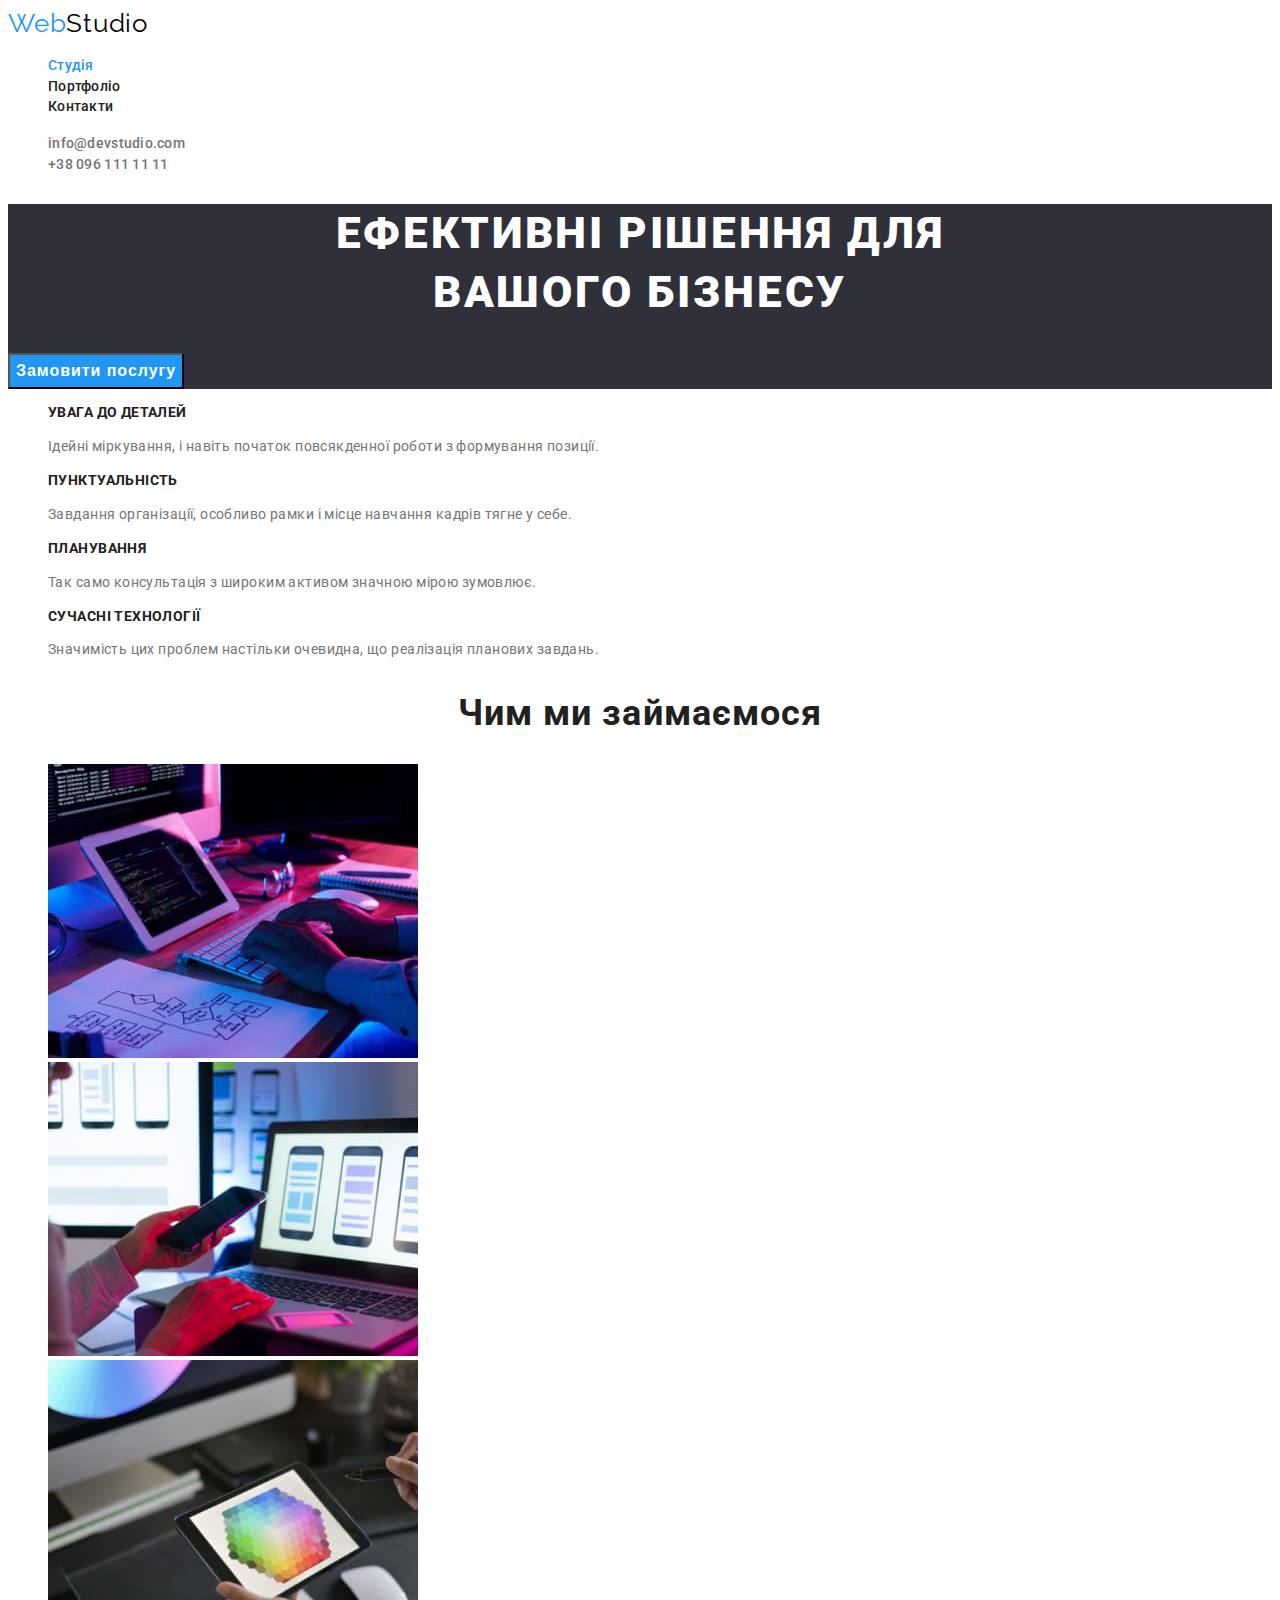
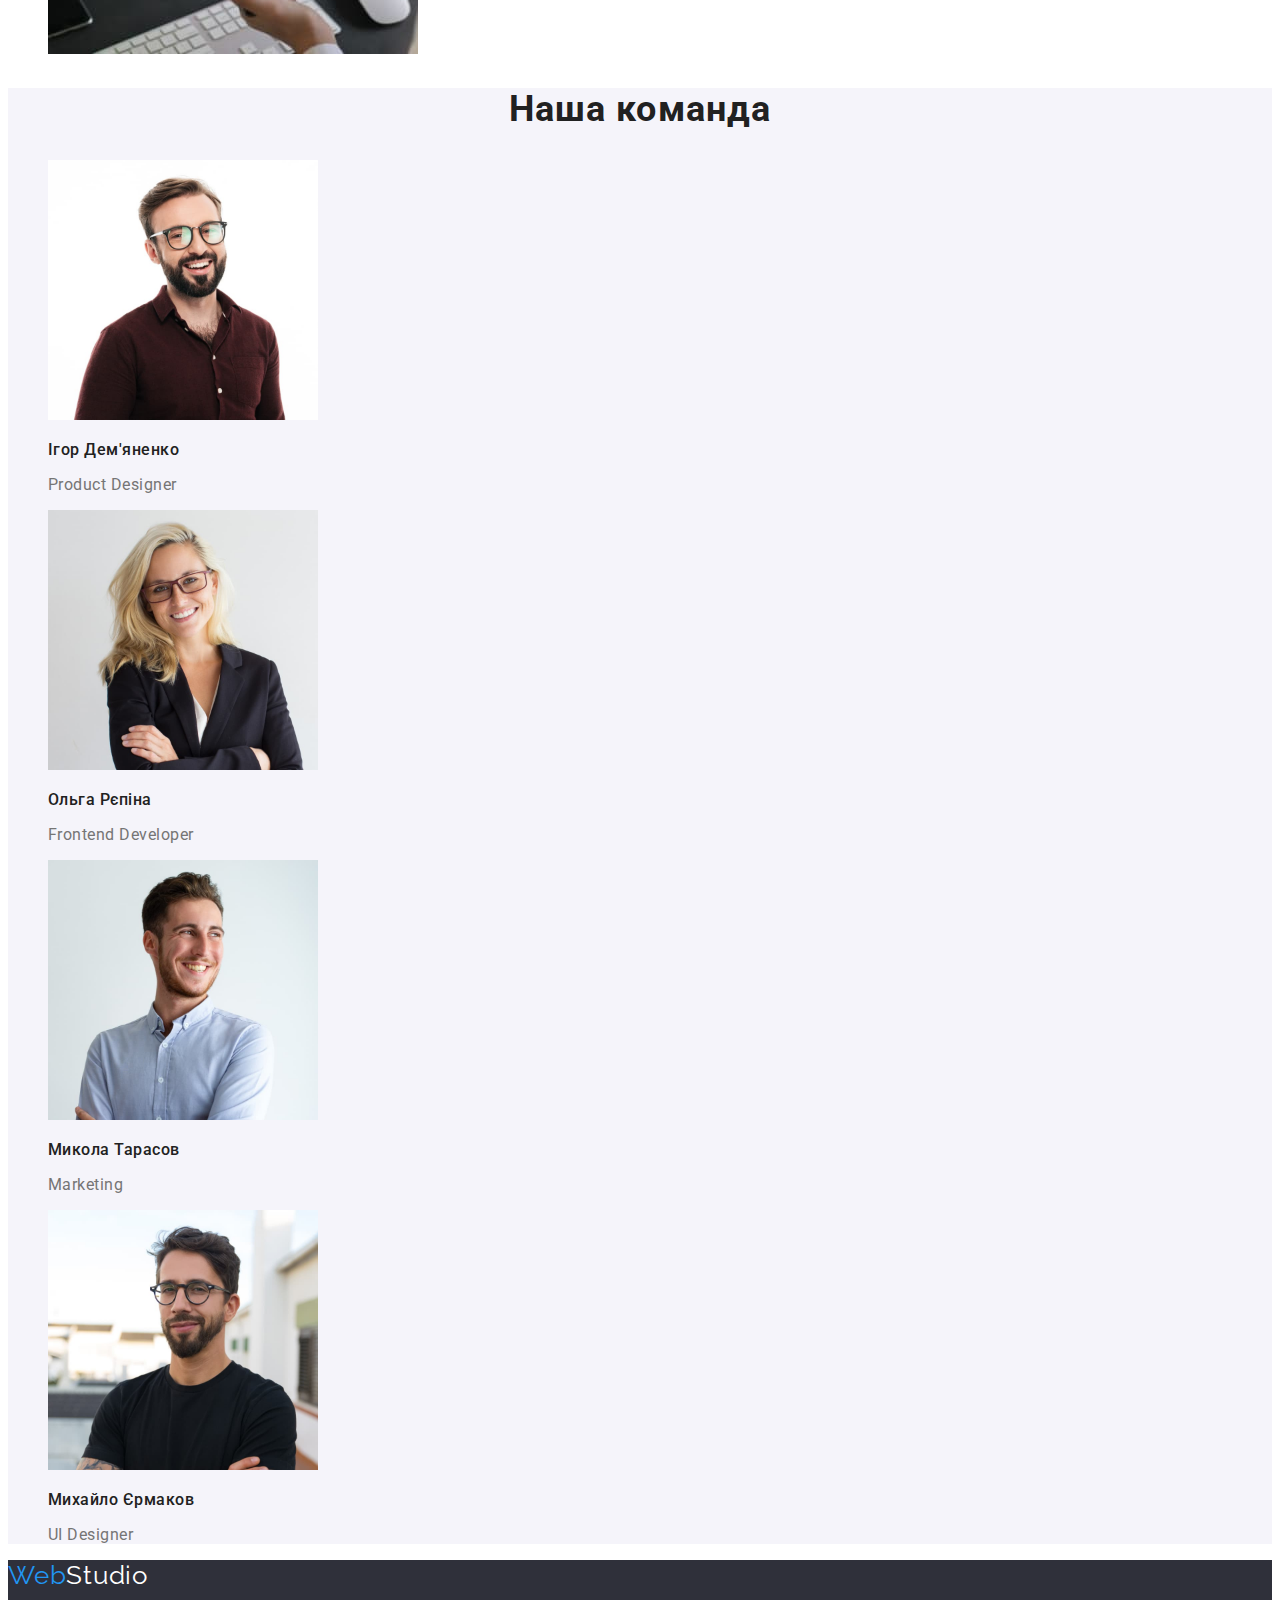
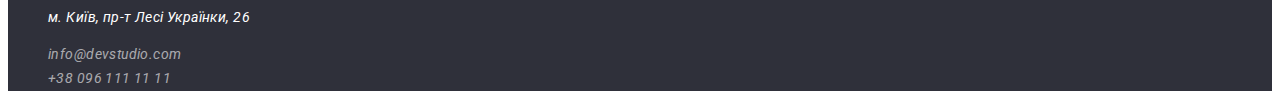
==== commit 0b3001c2: "add ul" ====
--- a/index.html
+++ b/index.html
@@ -86,7 +86,7 @@
     <footer class="bottom">
         <a href="#" lang="en" class="logo logo-bottom"><span class="logo-blue">Web</span>Studio</a>
         <address class="address-footer">
-            <ul>
+            <ul class="list">
                 <li><p class="bottom-adress">м. Київ, пр-т Лесі Українки, 26</p></li>
                 <li><a href="mailto:info@devstudio.com" class="bottom-text">info@devstudio.com</a></li>
                 <li><a href="tel:+380961111111" class="bottom-text">+38 096 111 11 11</a></li>
